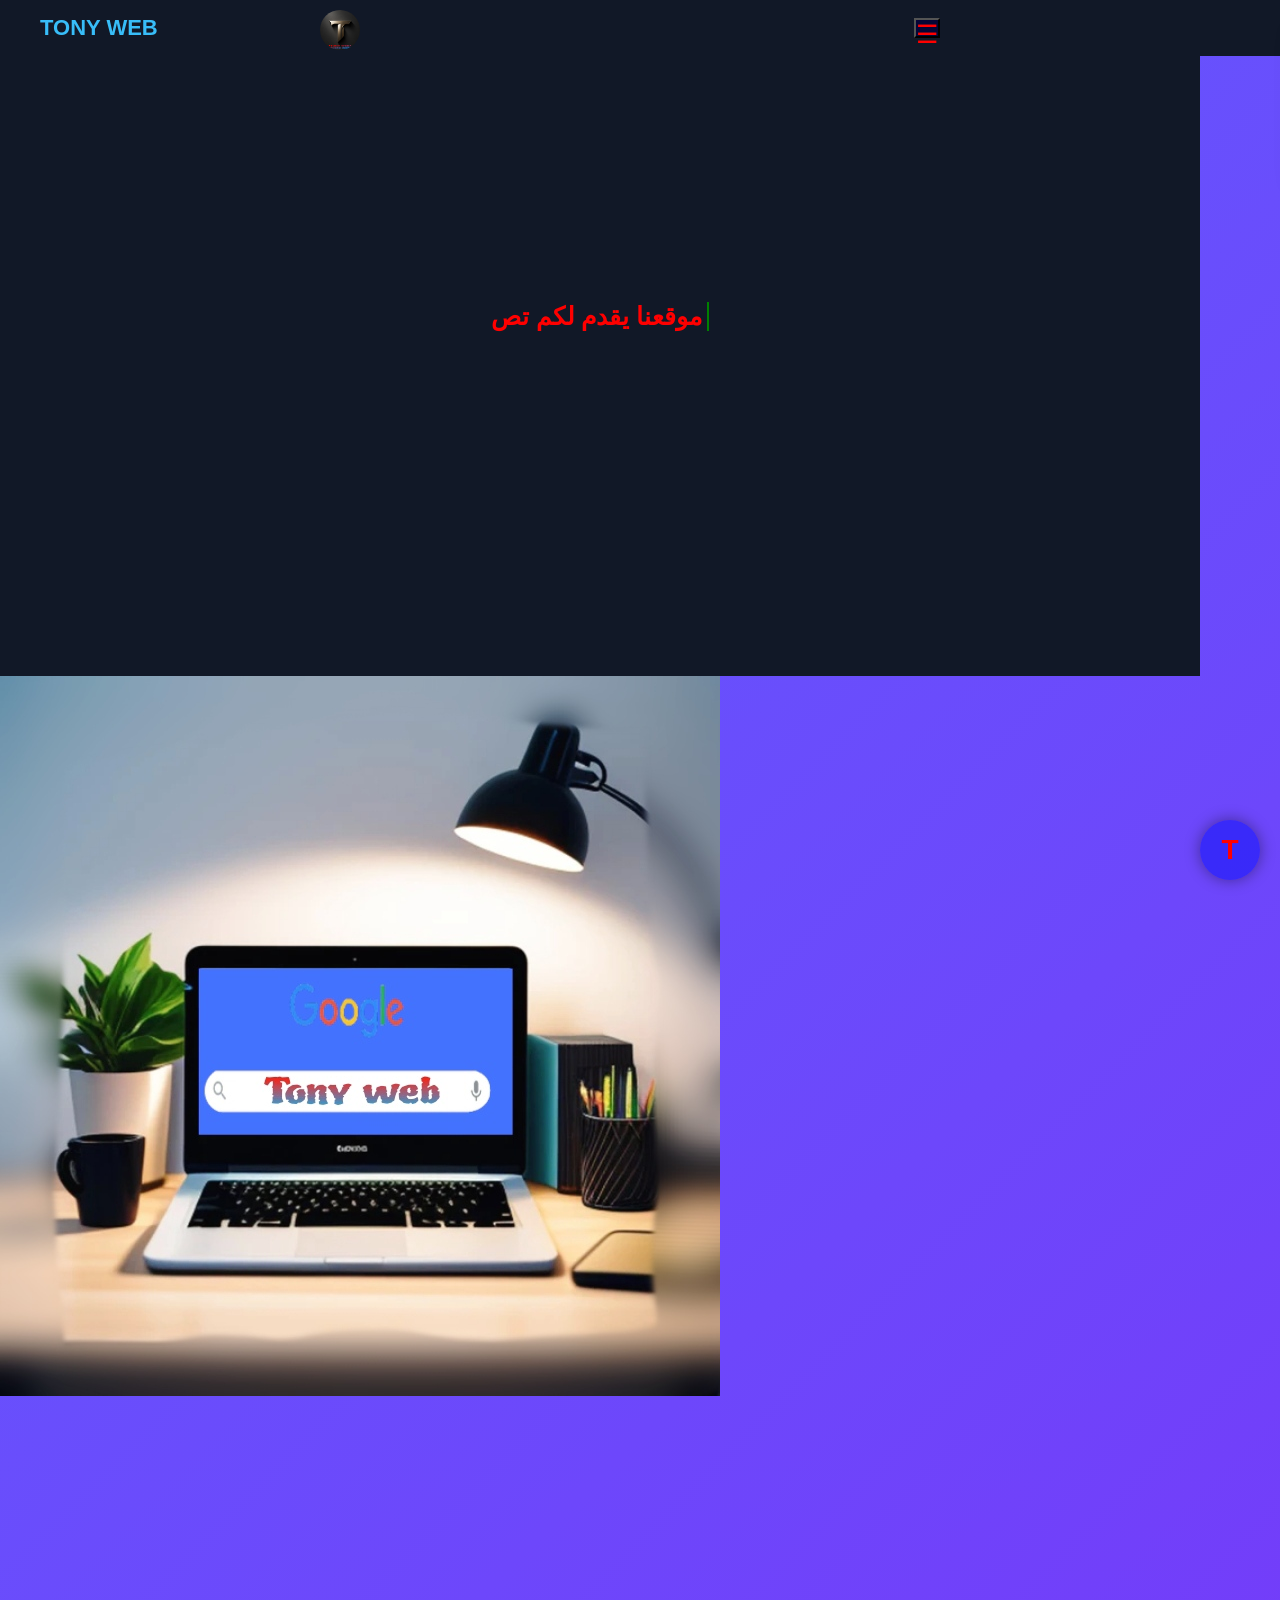
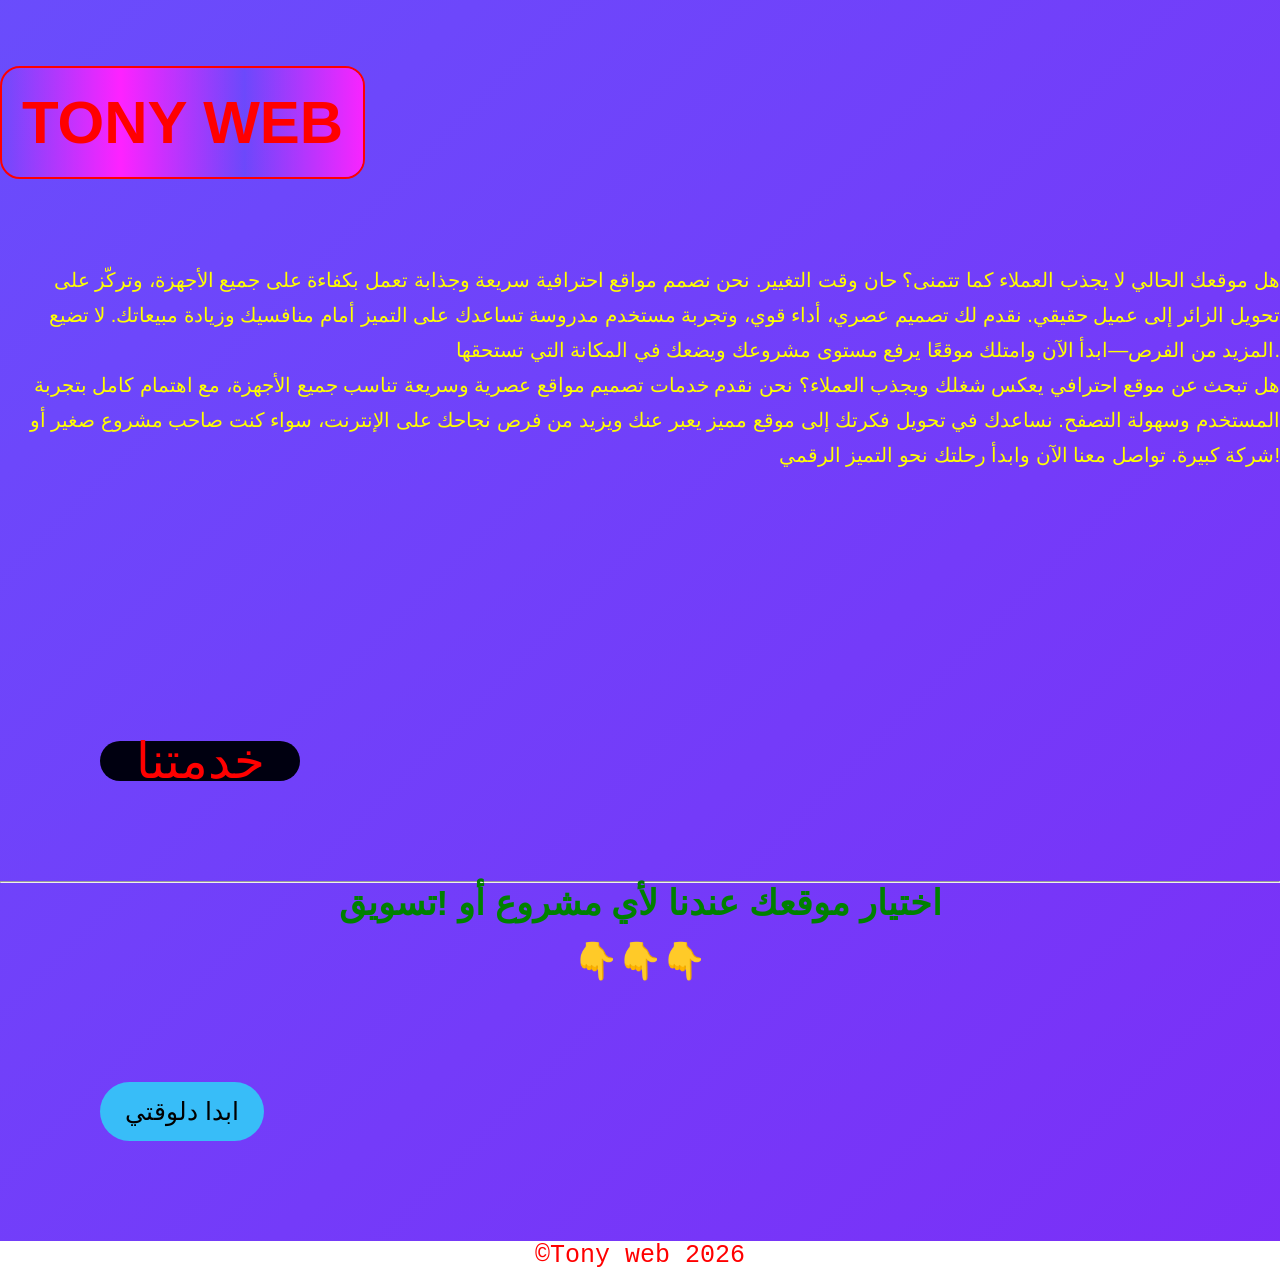
==== index.html @ 7920d022 "Add files via upload" ====
<!DOCTYPE html>
<html lang="ar">
<head>
  <meta name="google-site-verification" content="mmyEgauimzW4_7MTPvNWpzuoYm4XwoWv66oIzLGDn8s" />
  <meta charset="UTF-8">
  <meta name="viewport" content="width=device-width, initial-scale=1.0">
 <link rel="alternate" type="application/rss+xml" title="RSS Feed" href="rss.xml">
  <link rel="icon" type="image/png" href="favicon.png">
<link rel="alternate" type="application/atom+xml" title="Atom Feed" href="atom.xml">
<title>تصميم مواقع احترافية في مصر | Tony Web</title>

<meta name="description" content="احصل على موقع احترافي سريع ومتوافق مع جميع الأجهزة. نقدم خدمات تصميم مواقع في مصر تساعدك تجذب العملاء وتزيد مبيعاتك. ابدأ الآن مع Tony Web.">

<meta name="keywords" content="تصميم مواقع, تصميم مواقع مصر, web design Egypt, إنشاء موقع, تصميم متجر إلكتروني">

<meta name="author" content="Tony Web">
<meta name="robots" content="index, follow">

<meta name="viewport" content="width=device-width, initial-scale=1.0">

<!-- Canonical -->
<link rel="canonical" href="https://antonusadelsophy-jpg.github.io/Tony-web/">

<!-- Open Graph -->
<meta property="og:title" content="Tony Web - تصميم مواقع احترافية">
<meta property="og:description" content="مواقع احترافية سريعة تساعدك تجيب عملاء وتكبر مشروعك">
<meta property="og:image" content="https://antonusadelsophy-jpg.github.io/Tony-web/preview.jpg">
<meta property="og:url" content="https://antonusadelsophy-jpg.github.io/Tony-web/">
<meta property="og:type" content="website">

<!-- Twitter -->
<meta name="twitter:card" content="summary_large_image">

<!-- Sitemap -->
<link rel="sitemap" type="application/xml" href="sitemap.xml">
<title>Tony web</title>
    <meta name="author" content="Tony web">
<meta name="robots" content="index, follow">
  <link rel="stylesheet" href="style.css">
  <!-- Default Statcounter code for اعمالي
https://antonusadelsophy-jpg.github.io/Tony-web/ -->
<script type="text/javascript">
var sc_project=13248651; 
var sc_invisible=1; 
var sc_security="f437d3bc"; 
</script>
<script type="text/javascript"
src="https://www.statcounter.com/counter/counter.js" async></script>
<noscript><div class="statcounter"><a title="Web Analytics Made Easy -
Statcounter" href="https://statcounter.com/" target="_blank"><img
class="statcounter" src="https://c.statcounter.com/13248651/0/f437d3bc/1/"
alt="Web Analytics Made Easy - Statcounter"
referrerPolicy="no-referrer-when-downgrade"></a></div></noscript>
<!-- End of Statcounter Code -->
 </head>
<body>

  <nav>
  <img src="log.jpg" alt="img logo" class="img">
 <div class="logo">TONY WEB</div>
 <div class="sidebar" id="sidebar">
       <nav class="navbar">
  <a href="index.html">الرئيسية</a>
  <a href="services.html">الخدمات</a>
  <a href="contact1.html"> تواصل معانا</a>
      <a href="loige in.html">سجل دخول الآن</a>
    <a href="offers.html">offers</a>
    <a href="services.html">Services</a>
    <a href="contact1.html">Contact</a>
  <style>

*{
    margin:0;
    padding:0;
    box-sizing:border-box;
    font-family:Arial;
}
.rating-box{

    background:rgba(255,255,255,0.08);
    backdrop-filter:blur(12px);

    padding:30px;
    border-radius:25px;
   color:red;
    text-align:center;

    box-shadow:0 8px 30px rgba(0,0,0,0.4);
}

h2{
    color:white;
    font-size:15px;
    margin-bottom:18px;
}

.rating{
    display:flex;
    gap:12px;
    justify-content:center;
}

.star{
    font-size:20px;
    color:gray;
    cursor:pointer;
    transition:0.3s;
}

.star:hover{
    transform:scale(1.2);
}

.star.active{
    color:gold;
}
</style>
<div class="rating-box">

    <h2>قيم خدماتنا</h2>

    <div class="rating">

        <span class="star" onclick="rate(1)">★</span>
        <span class="star" onclick="rate(2)">★</span>
        <span class="star" onclick="rate(3)">★</span>
        <span class="star" onclick="rate(4)">★</span>
        <span class="star" onclick="rate(5)">★</span>

    </div>

    <p id="result"></p>

</div>

<script>

function rate(number){

    let stars = document.querySelectorAll(".star");

    stars.forEach((star,index)=>{

        if(index < number){
            star.classList.add("active");
        }else{
            star.classList.remove("active");
        }

    });

    document.getElementById("result").innerText =
    "شكراً لتقييمك " + number + " نجوم ⭐";

}

</script>
  
  </nav>
</div>

<button onclick="toggleSidebar()"
class="teto">☰</button>
<script>
function toggleSidebar(){
  document.getElementById("sidebar").classList.toggle("show");
}
</script>
<style> 
.sidebar{
  position:fixed;
  right:-200px;
  top:0;
  width:200px;
  height:100%;
  background:#111827;
  padding:20px;
  transition:0.3s;
  display:flex;
  flex-direction:column;
  gap:15px;
}

.sidebar a{
  color:white;
  text-decoration:none;
}

.sidebar.show{
  right:0;
}
</style>
</nav>
<section>
<h1 class="typing"></h1>

<script>

const texts = [

"موقعنا يقدم لكم تصميمات مواقع جذابة",
"تصميم احترافي وسرعة عالية",
"متوافق مع جميع الهواتف",
"واجهات عصرية وتجربة مستخدم رائعة",
"تحسين مواقع",
"اسعار مناسبة"

];
let speed = 100;
let textIndex = 0;
let charIndex = 0;
const typingText = document.querySelector(".typing");
function type(){
    if(charIndex < texts[textIndex].length){
        typingText.textContent += texts[textIndex].charAt(charIndex);
        charIndex++;
       setTimeout(type , speed);
    }else{
        setTimeout(erase , 1500);   }}
function erase(){
 if(charIndex > 0){
 typingText.textContent =
 texts[textIndex].substring(0 , charIndex - 1);
 charIndex--;
  setTimeout(erase , 50);
 }else{
 textIndex++;
  if(textIndex >= texts.length){
  textIndex = 0;
  } setTimeout(type , 500);
    }
}

type();

</script>

</section> 
  <img src="a.jpg" alt="logo">

<!-- زر اتصال ثابت -->
<a href="tel:+201206014362" class="call-btn">T</a>

<style>
.call-btn{
    position: fixed;
    bottom: 20px;
    right: 20px;

    width: 60px;
    height: 60px;

    background:rgba(0,11,247,0.476);
    color:red;

    border-radius: 50%;
    text-decoration: none;

    display: flex;
    align-items: center;
    justify-content: center;

    font-size: 28px;
    font-weight: bold;

    box-shadow: 0 0 15px rgba(0,0,0,0.4);

    z-index: 9999;

    transition: 0.3s;
}

.call-btn:hover{
    transform: scale(1.1);
    background: #333;
}
</style>
<h1 class="border-text">
    TONY WEB
</h1>

 <div class="z"><p>هل موقعك الحالي لا يجذب العملاء كما تتمنى؟ حان وقت التغيير. نحن نصمم مواقع احترافية سريعة وجذابة تعمل بكفاءة على جميع الأجهزة، وتركّز على تحويل الزائر إلى عميل حقيقي. نقدم لك تصميم عصري، أداء قوي، وتجربة مستخدم مدروسة تساعدك على التميز أمام منافسيك وزيادة مبيعاتك. لا تضيع المزيد من الفرص—ابدأ الآن وامتلك موقعًا يرفع مستوى مشروعك ويضعك في المكانة التي تستحقها.</p><p>هل تبحث عن موقع احترافي يعكس شغلك ويجذب العملاء؟ نحن نقدم خدمات تصميم مواقع عصرية وسريعة تناسب جميع الأجهزة، مع اهتمام كامل بتجربة المستخدم وسهولة التصفح. نساعدك في تحويل فكرتك إلى موقع مميز يعبر عنك ويزيد من فرص نجاحك على الإنترنت، سواء كنت صاحب مشروع صغير أو شركة كبيرة. تواصل معنا الآن وابدأ رحلتك نحو التميز الرقمي!</p></div><br class="br">
<a class="sas" href="services.html">خدمتنا</a>

<hr>
<div class="a">اختيار موقعك عندنا لأي مشروع أو !تسويق</div></br>
<h3 class="w">👇👇👇</h3>
<header>
<a class="btn" href="contact1.html">ابدا دلوقتي</a>
</header>
<footer class="q"><p>©Tony web 2026</p></footer>








































</body>
</html>
---- style.css ----
body {
  margin: 0;
  font-family: Arial;
  background: linear-gradient(135deg, #5f5fff, #7b2ff7);
}
    /* NAVBAR */
  .teto{
  color: red;
  text-align:center;
  height:20px;
  margin-left:0px;
  margin-top:0px;
  font-size:25px;
  background:#04003cb7;
 transform:translateX(-300px);
  }
    nav{
        display:flex;
        justify-content:space-between;
        align-items:center;
        padding:15px 40px;
        background:#111827;
        position:sticky;
        top:0;
        z-index:1000;
    }
  
    nav .logo{
   font-size:22px;
   color:#38bdf8;
   font-weight:bolder;
  }
  nav .img{
  width:80px;
  position: absolute;
  top:-10px;
  left: 300px;
  border-radius:150px;
  transform:scale(.5);
   }

  nav a{
 text-decoration:none;
 color:red;
  display:flex;
 list-style:none;
  gap:20px;
    }

 nav a{
   cursor:pointer;
   color:#cbd5e1;
    transition:0.3s;
    }

    nav a:hover{
        color:#38bdf8;
    }
    
.typing{
    color:red;
    font-size:25px;
    font-family:Arial,Cairo;
    border-right:2px solid green;
    padding-right:5px;
    white-space:nowrap;
}

/* Navbar */
.navbar {
  top: 20px;
  left: 50%;
  padding: 10px 20px;
  border-top:5px solid red;
  background: rgba(255, 255, 255, 0.1);
  backdrop-filter: blur(10px);
  -webkit-backdrop-filter: blur(10px);

  box-shadow: 0 10px 25px rgba(0,0,0,0.2);
}

.navbar ul {
  list-style: none;
  display: flex;
  gap: 20px;
  margin: 0;
  padding: 0;
}

.navbar a {
  text-decoration: none;
  color: white;
  padding: 10px 20px;
  border-radius: 30px;
  transition: 0.3s;
}


/* Hover */
.navbar a:hover {
  background:rgba(255,18,18);
}

/* Active */
.navbar .active {
  background: rgba(255,255,255,0.3);
}

/* Section */
section{
  height:80vh;
  background:#111827;
  display: flex;
  justify-content: center;
  align-items: center;
  direction:center;
  padding:110px 0px;
  margin-top:-100px;
  max-width:1200px;
}



/* Reset بسيط */
* {
  margin: 0;
  padding: 0;
  box-sizing: border-box;
}

/* Body */
body {
  background-color: #f50000;
  font-family: Arial, sans-serif;
}

/* Container */
 .container {
  display: flex;
  gap: 20px;
}
/* Images */
img {
  max-width: 100%;
  height: auto;
  display: block;
 }

/* Layout */
.parent {
  display: flex;
  flex-wrap: wrap;
  gap: 20px;
}

.child {
  flex: 1 1 300px;
}
.cards {
  display: flex;
  gap: 25px;
}

/* Navbar */
.navbar {
  display: flex;
  justify-content: space-between;
  align-items: center;
  padding: 15px 20px;
  background: #111;
}

.navbar h2 {
  color: #00ff99;
}

.navbar a {
  color: #00ff99;
  margin-left: 15px;
  text-decoration: none;
  transition: 0.3s;
}

.navbar a:hover {
  color: white;
}

/* عناصر خاصة */
.su{
  color:red;
}

.br{
  margin:auto;
  padding:0px 40px;
}
  header{padding:100px;display:flex;justify-content:space-between}
.w{
  font-size:35px;
  text-align:center;
}
.x {
  color: gold;
  background: #000a34;
  font-family: Courier, Arial;
  border: 3px solid white;
  padding: 10px 15px;
  margin: 20px auto;
  text-align: center;
  max-width: 400px;
}
::selection{
  background:red;
 color:green;
}
.sas {
  font-size:50px ;
  font-family:Arial,Sans-Serif,Cairo;
  text-align:center;
  text-decoration: none;
   color:red;
   background-color:#000010;
  height:40px;
  display: flex;
  justify-content: center;
  align-items: center;
  border-radius:50px;
  padding:10px 100px;
  margin:100px 100px;
  margin-top:0px;
  max-width:100px;
  gap:20px;
}
.sas:hover{
  
    background:red;
  color:white;
  cursor:pointer;
}
.gradient-text{

    font-size:70px;
    font-weight:bold;
    font-family:Arial;

    background:linear-gradient(
        90deg,
        red,
        orange,
        blue,
        green );

    background-size:300%;
 
    -webkit-background-clip:text;
    -webkit-text-fill-color:transparent;

    animation:gradient 5s linear infinite;
}

@keyframes gradient{

    0%{
        background-position:0%;
    }

    100%{
        background-position:300%;
    }

}
.z {
  color: yellow;
  font-family: Arial;
  text-align:right;
  font-size:20px;
  line-height:35px;
  padding:250px 0px;
}
.border-text{

    position:relative;
    display:inline-block;
    padding:20px 20px;
    margin-bottom:100px;
    font-size:60px;
    direction:center;
    font-weight:bold;
    color:red;
  border:2px solid red;
  border-radius:20px;
  overflow:hidden;
transform:translateY(270px);
    animation:glow 2s linear infinite;
}

.border-text::before{

    content:"";

    position:absolute;

    inset:-5px;

    border-radius:20px;

    background:linear-gradient(
   90deg,
 transparent,
 #fe22ff,
 transparent,#fe23ff
    );

    animation:rotate 2s linear infinite;

    z-index:-1;
}
@keyframes rotate{

    0%{
        transform:rotate(0deg);
    }

    100%{
        transform:rotate(360deg);
    }

}

@keyframes glow{

    0%{
        box-shadow:0 0 10px #fe23ff;
    }

    50%{
        box-shadow:
        0 0 20px red,
        0 0 40px blue;
    }

    100%{
        box-shadow:0 0 10px #f51aff;
    }

}

/* 📱 موبايل */
@media (max-width: 768px) {

  body {
    font-size: 14px;
  }

  .navbar {
    flex-direction: column;
    text-align: center;
  }

  .navbar a {
    display: block;
    margin: 10px 0;
  }

  .parent {
    flex-direction: column;
  }

  .child {
    flex: 1 1 100%;
  }

  .container {
    width: 95%;
  }
}
.btn{background:#38bdf8;
padding:15px 25px;
text-align:center;
border-radius:30px;
color:#000;
text-decoration:none;
font-size:25px;
cursor:pointer;
 }
 .btn:hover{
  background:red;
  color:green;
}
.a{
  color:green;
  text-align:center;
  font-size:35px;
  font-family:Arial;
  font-weight:bolder;
}
.q p{
  background:#ffff;
  color:red;
  font-family:Courier,Arial;
  font-size:25px;
  text-align:center;
}
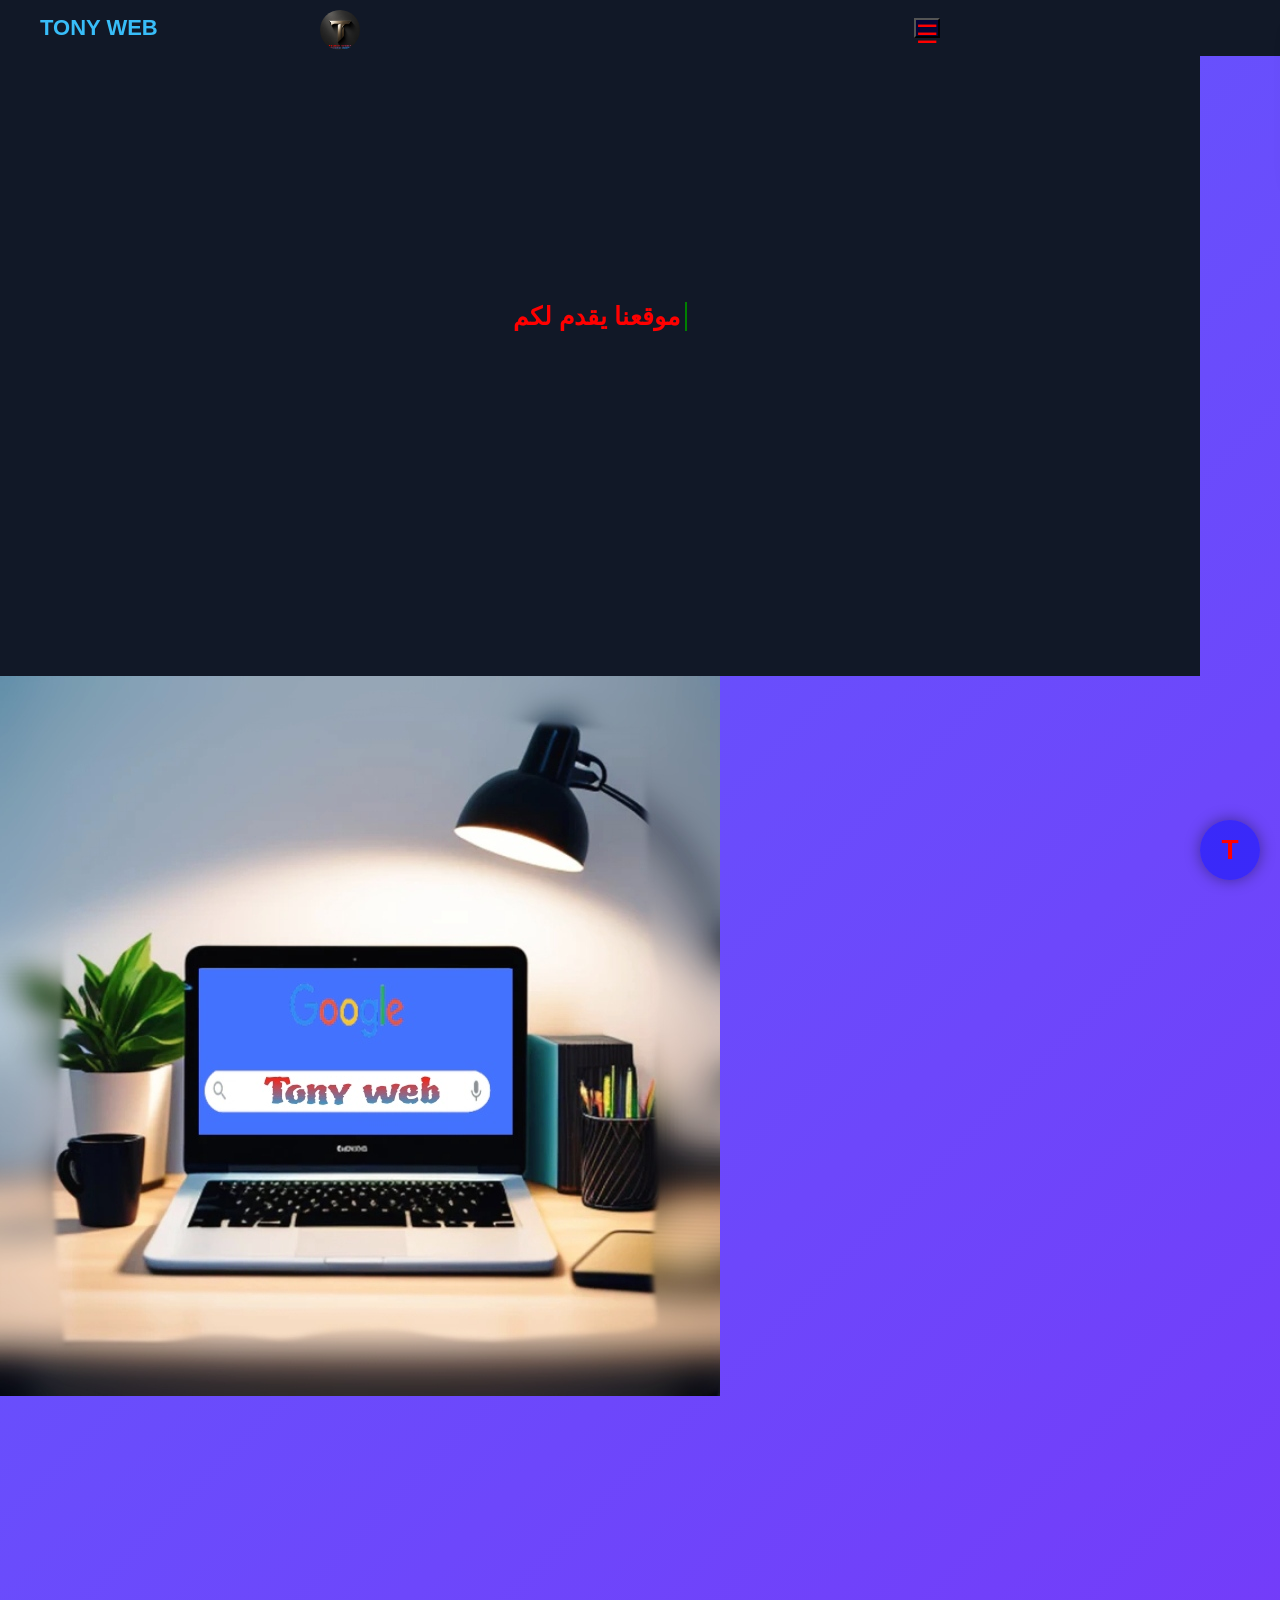
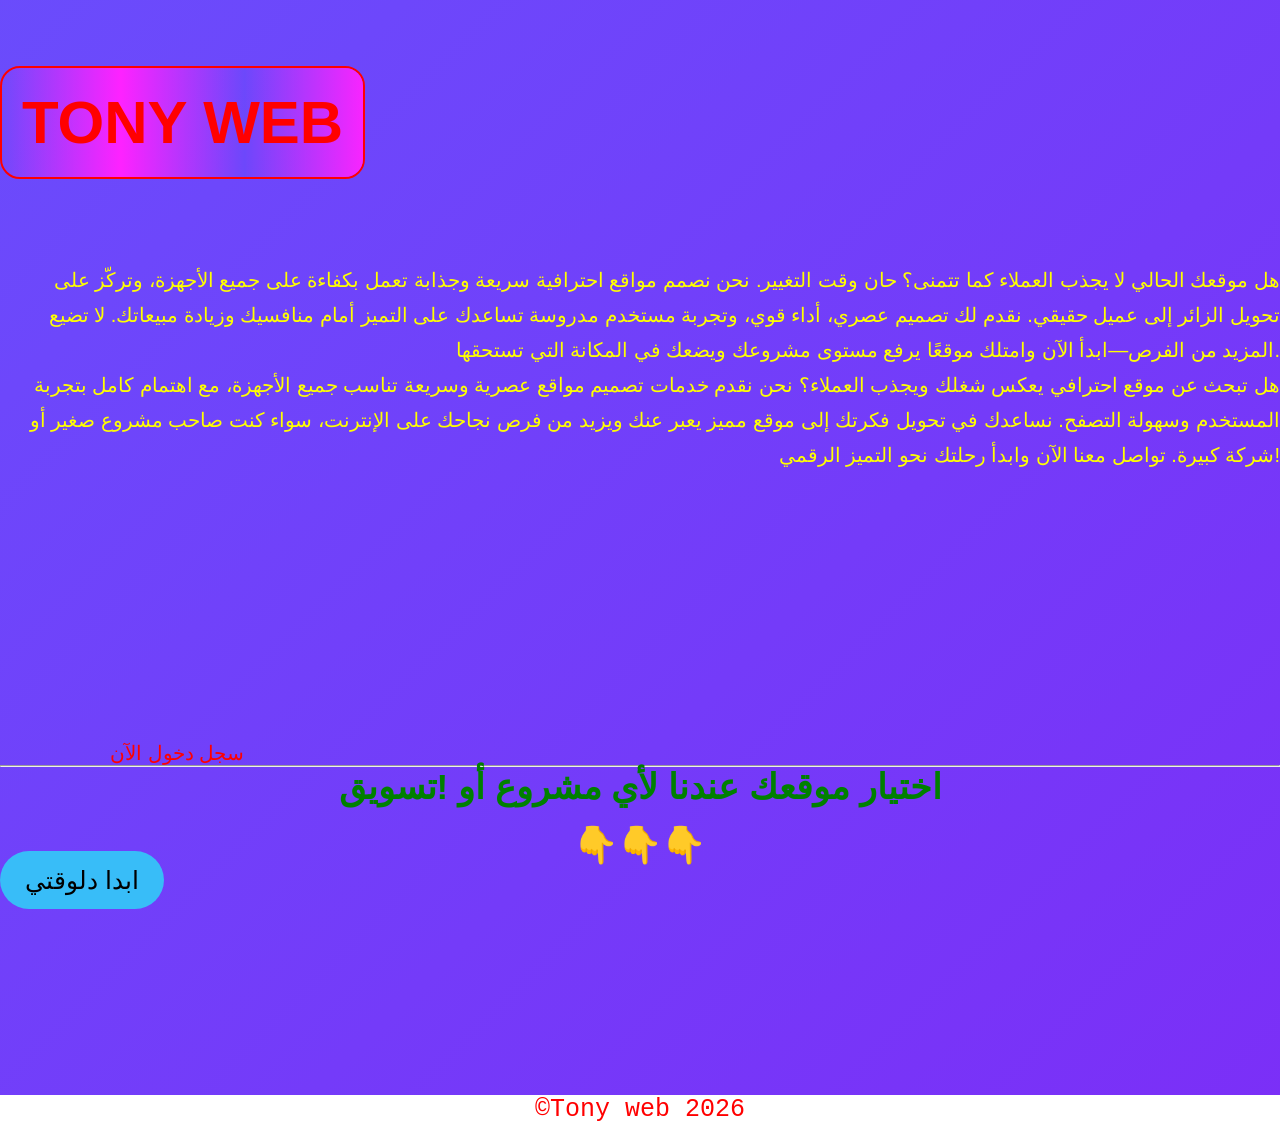
==== commit 2cc18aea: "Add files via upload" ====
--- a/index.html
+++ b/index.html
@@ -280,13 +280,13 @@
 </h1>
 
  <div class="z"><p>هل موقعك الحالي لا يجذب العملاء كما تتمنى؟ حان وقت التغيير. نحن نصمم مواقع احترافية سريعة وجذابة تعمل بكفاءة على جميع الأجهزة، وتركّز على تحويل الزائر إلى عميل حقيقي. نقدم لك تصميم عصري، أداء قوي، وتجربة مستخدم مدروسة تساعدك على التميز أمام منافسيك وزيادة مبيعاتك. لا تضيع المزيد من الفرص—ابدأ الآن وامتلك موقعًا يرفع مستوى مشروعك ويضعك في المكانة التي تستحقها.</p><p>هل تبحث عن موقع احترافي يعكس شغلك ويجذب العملاء؟ نحن نقدم خدمات تصميم مواقع عصرية وسريعة تناسب جميع الأجهزة، مع اهتمام كامل بتجربة المستخدم وسهولة التصفح. نساعدك في تحويل فكرتك إلى موقع مميز يعبر عنك ويزيد من فرص نجاحك على الإنترنت، سواء كنت صاحب مشروع صغير أو شركة كبيرة. تواصل معنا الآن وابدأ رحلتك نحو التميز الرقمي!</p></div><br class="br">
-<a class="sas" href="services.html">خدمتنا</a>
+<a class="sas" href="loige in.html">سجل دخول الآن</a>
 
 <hr>
 <div class="a">اختيار موقعك عندنا لأي مشروع أو !تسويق</div></br>
 <h3 class="w">👇👇👇</h3>
+<a class="btn" href="offers.html">ابدا دلوقتي</a>
 <header>
-<a class="btn" href="contact1.html">ابدا دلوقتي</a>
 </header>
 <footer class="q"><p>©Tony web 2026</p></footer>
 
--- a/style.css
+++ b/style.css
@@ -214,20 +214,17 @@
  color:green;
 }
 .sas {
-  font-size:50px ;
+  font-size:20px ;
   font-family:Arial,Sans-Serif,Cairo;
-  text-align:center;
   text-decoration: none;
    color:red;
-   background-color:#000010;
-  height:40px;
-  display: flex;
-  justify-content: center;
-  align-items: center;
+   background:none;
+  height:20px;
   border-radius:50px;
-  padding:10px 100px;
-  margin:100px 100px;
-  margin-top:0px;
+  padding:10px 10px;
+  position:relative;
+  margin:100px;
+  margin-top:100px;
   max-width:100px;
   gap:20px;
 }
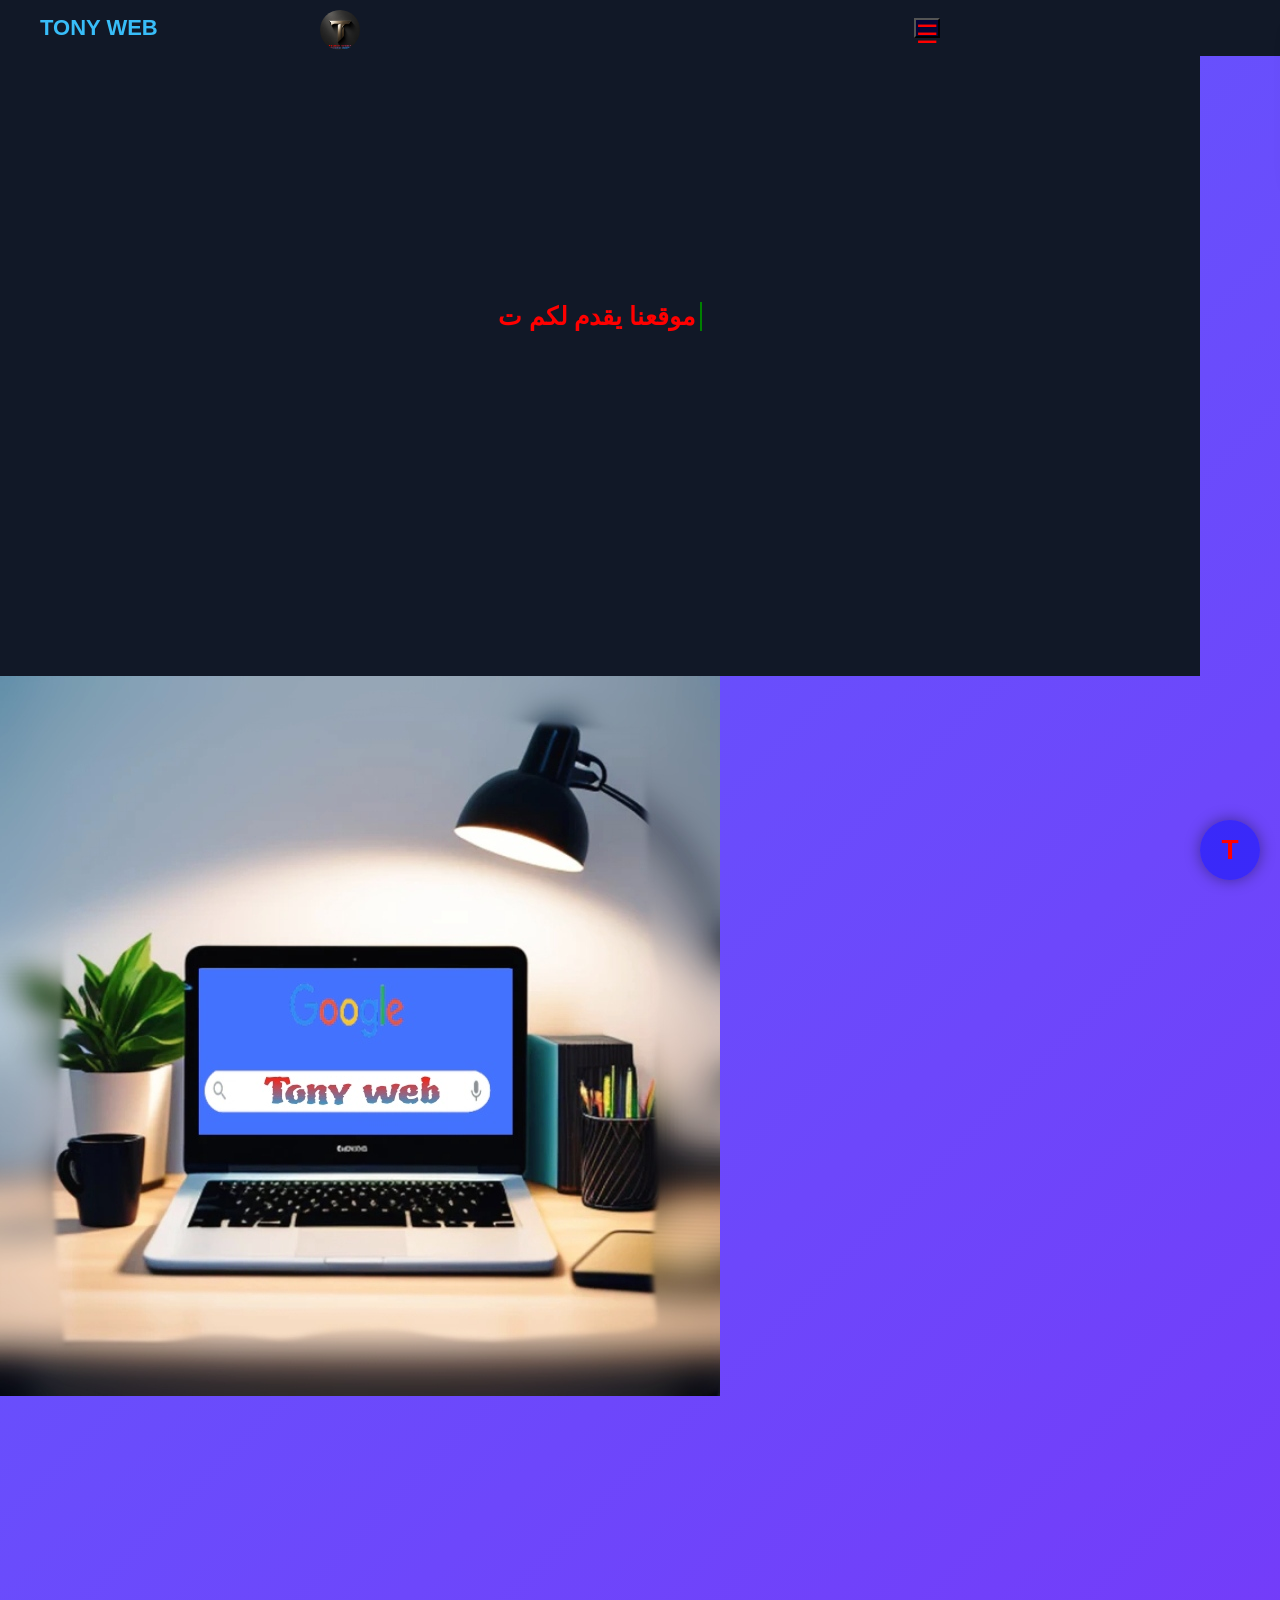
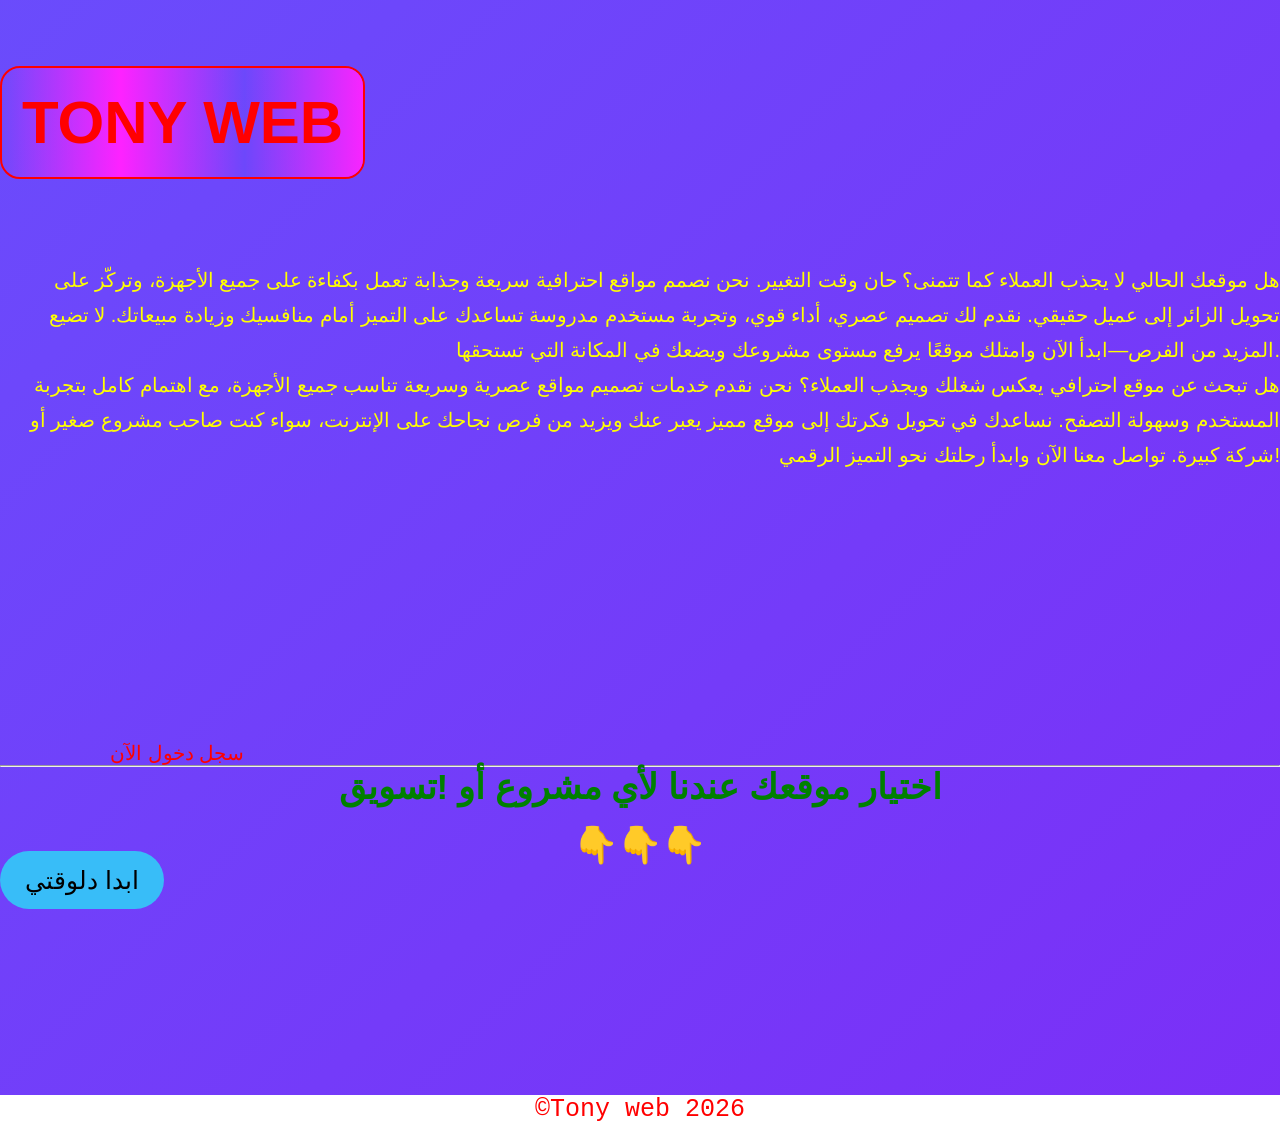
==== commit f7015f7d: "Add files via upload" ====
--- a/index.html
+++ b/index.html
@@ -5,8 +5,9 @@
   <meta charset="UTF-8">
   <meta name="viewport" content="width=device-width, initial-scale=1.0">
  <link rel="alternate" type="application/rss+xml" title="RSS Feed" href="rss.xml">
-  <link rel="icon" type="image/png" href="favicon.png">
-<link rel="alternate" type="application/atom+xml" title="Atom Feed" href="atom.xml">
+ <link rel="icon" type="image/png" sizes="512x512" href="favicon.png">
+<link rel="apple-touch-icon" href="favicon.png">
+ <link rel="alternate" type="application/atom+xml" title="Atom Feed" href="atom.xml">
 <title>تصميم مواقع احترافية في مصر | Tony Web</title>
 
 <meta name="description" content="احصل على موقع احترافي سريع ومتوافق مع جميع الأجهزة. نقدم خدمات تصميم مواقع في مصر تساعدك تجذب العملاء وتزيد مبيعاتك. ابدأ الآن مع Tony Web.">
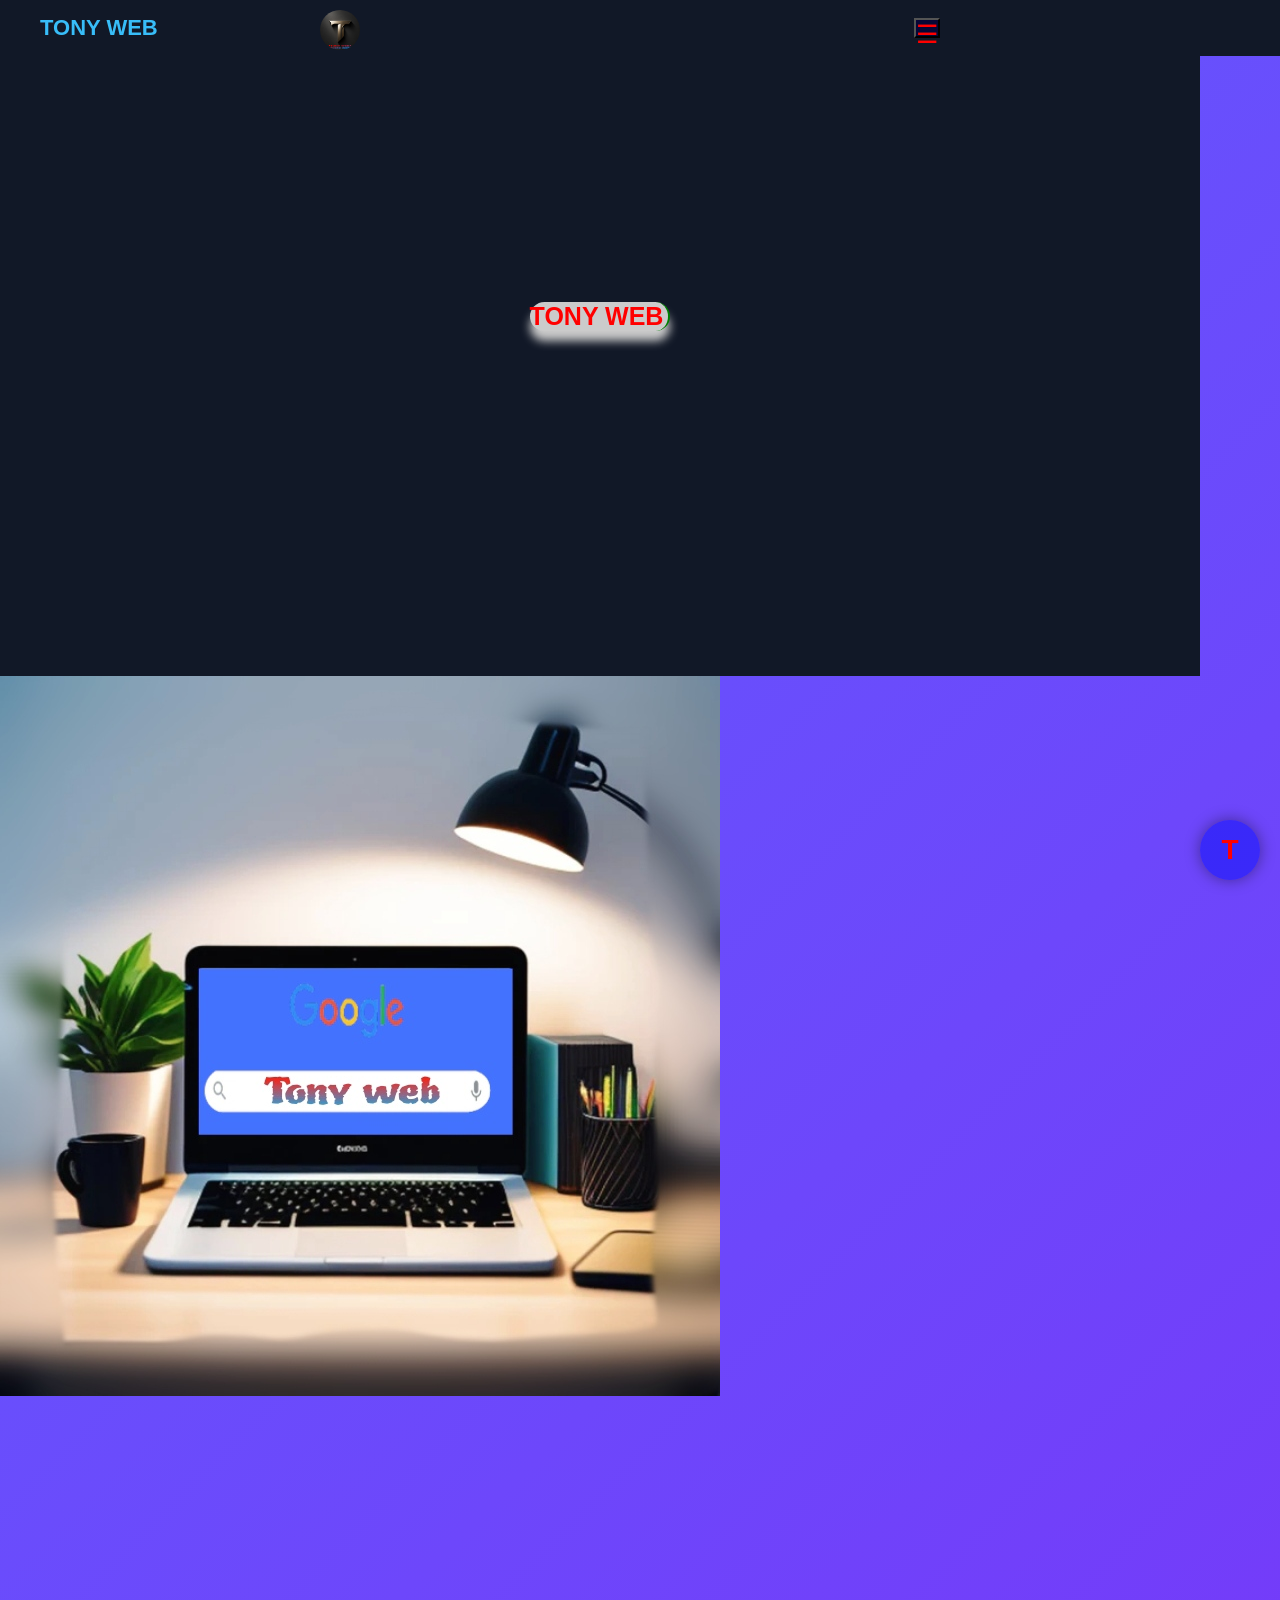
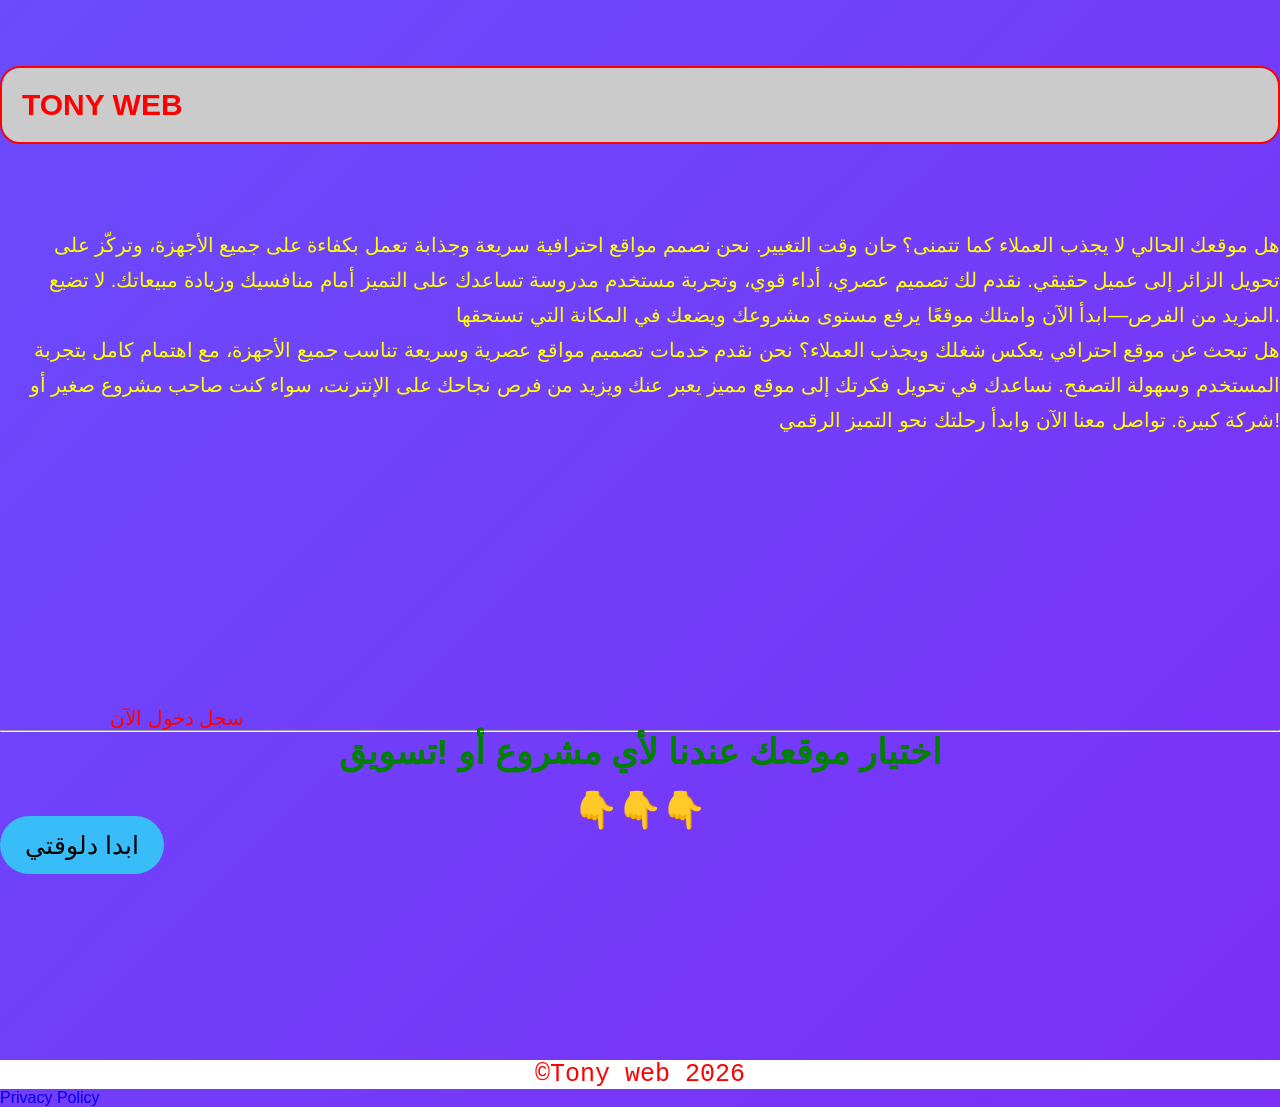
==== commit 6860a00c: "Add files via upload" ====
--- a/index.html
+++ b/index.html
@@ -68,6 +68,8 @@
     <a href="offers.html">offers</a>
     <a href="services.html">Services</a>
     <a href="contact1.html">Contact</a>
+    <a href="privacy.html">Privacy</a>
+    <a href="about ar.html">مَن نحن</a>
   <style>
 
 *{
@@ -169,7 +171,30 @@
 </script>
 <style> 
 .sidebar{
-  position:fixed;
+  
+}
+
+.sidebar a{
+  color:white;
+  text-decoration:none;
+}
+
+.sidebar.show{
+  right:0;
+}.sidebar::-webkit-scrollbar{
+    width: 6px;
+}
+
+.sidebar::-webkit-scrollbar-thumb{
+    background: #00bfff;
+    border-radius: 10px;
+}
+
+.sidebar::-webkit-scrollbar-track{
+    background: transparent;
+}
+.sidebar{
+position:fixed;
   right:-200px;
   top:0;
   width:200px;
@@ -180,15 +205,8 @@
   display:flex;
   flex-direction:column;
   gap:15px;
-}
-
-.sidebar a{
-  color:white;
-  text-decoration:none;
-}
-
-.sidebar.show{
-  right:0;
+    overflow-y: auto;    /* ده اللي بيخلي السحب يشتغل */
+    overflow-x: hidden;
 }
 </style>
 </nav>
@@ -198,8 +216,8 @@
 <script>
 
 const texts = [
-
-"موقعنا يقدم لكم تصميمات مواقع جذابة",
+"TONY WEB",
+" يقدم لكم تصميمات مواقع جذابة",
 "تصميم احترافي وسرعة عالية",
 "متوافق مع جميع الهواتف",
 "واجهات عصرية وتجربة مستخدم رائعة",
@@ -289,8 +307,7 @@
 <a class="btn" href="offers.html">ابدا دلوقتي</a>
 <header>
 </header>
-<footer class="q"><p>©Tony web 2026</p></footer>
-
+<footer class="q"><p>©Tony web 2026</p><a href="privacy.html"class="pr">Privacy Policy</a></footer>
 
 
 
--- a/style.css
+++ b/style.css
@@ -59,6 +59,9 @@
     
 .typing{
     color:red;
+    background:#cbcbcb;
+    box-shadow:0px 10px 10px #cbcbcb;
+    border-radius:100px;
     font-size:25px;
     font-family:Arial,Cairo;
     border-right:2px solid green;
@@ -234,6 +237,13 @@
   color:white;
   cursor:pointer;
 }
+.pr{
+  text-decoration:red;
+  text-align:center;
+  direction:center;
+  font-family:Arial;
+  transform:translateX(150px);
+}
 .gradient-text{
 
     font-size:70px;
@@ -280,7 +290,8 @@
     display:inline-block;
     padding:20px 20px;
     margin-bottom:100px;
-    font-size:60px;
+    font-size:30px;
+    width:100%;
     direction:center;
     font-weight:bold;
     color:red;
@@ -301,25 +312,21 @@
 
     border-radius:20px;
 
-    background:linear-gradient(
-   90deg,
- transparent,
- #fe22ff,
- transparent,#fe23ff
-    );
-
-    animation:rotate 2s linear infinite;
+    background:#cbcbcb;
+     animation:rotate 4s linear infinite;
 
     z-index:-1;
 }
 @keyframes rotate{
 
     0%{
-        transform:rotate(0deg);
-    }
-
+     transform:translateX(0%);
+    }
+50%{
+  transform:translateX(100%);
+}
     100%{
-        transform:rotate(360deg);
+        transform:translateX(0%);
     }
 
 }
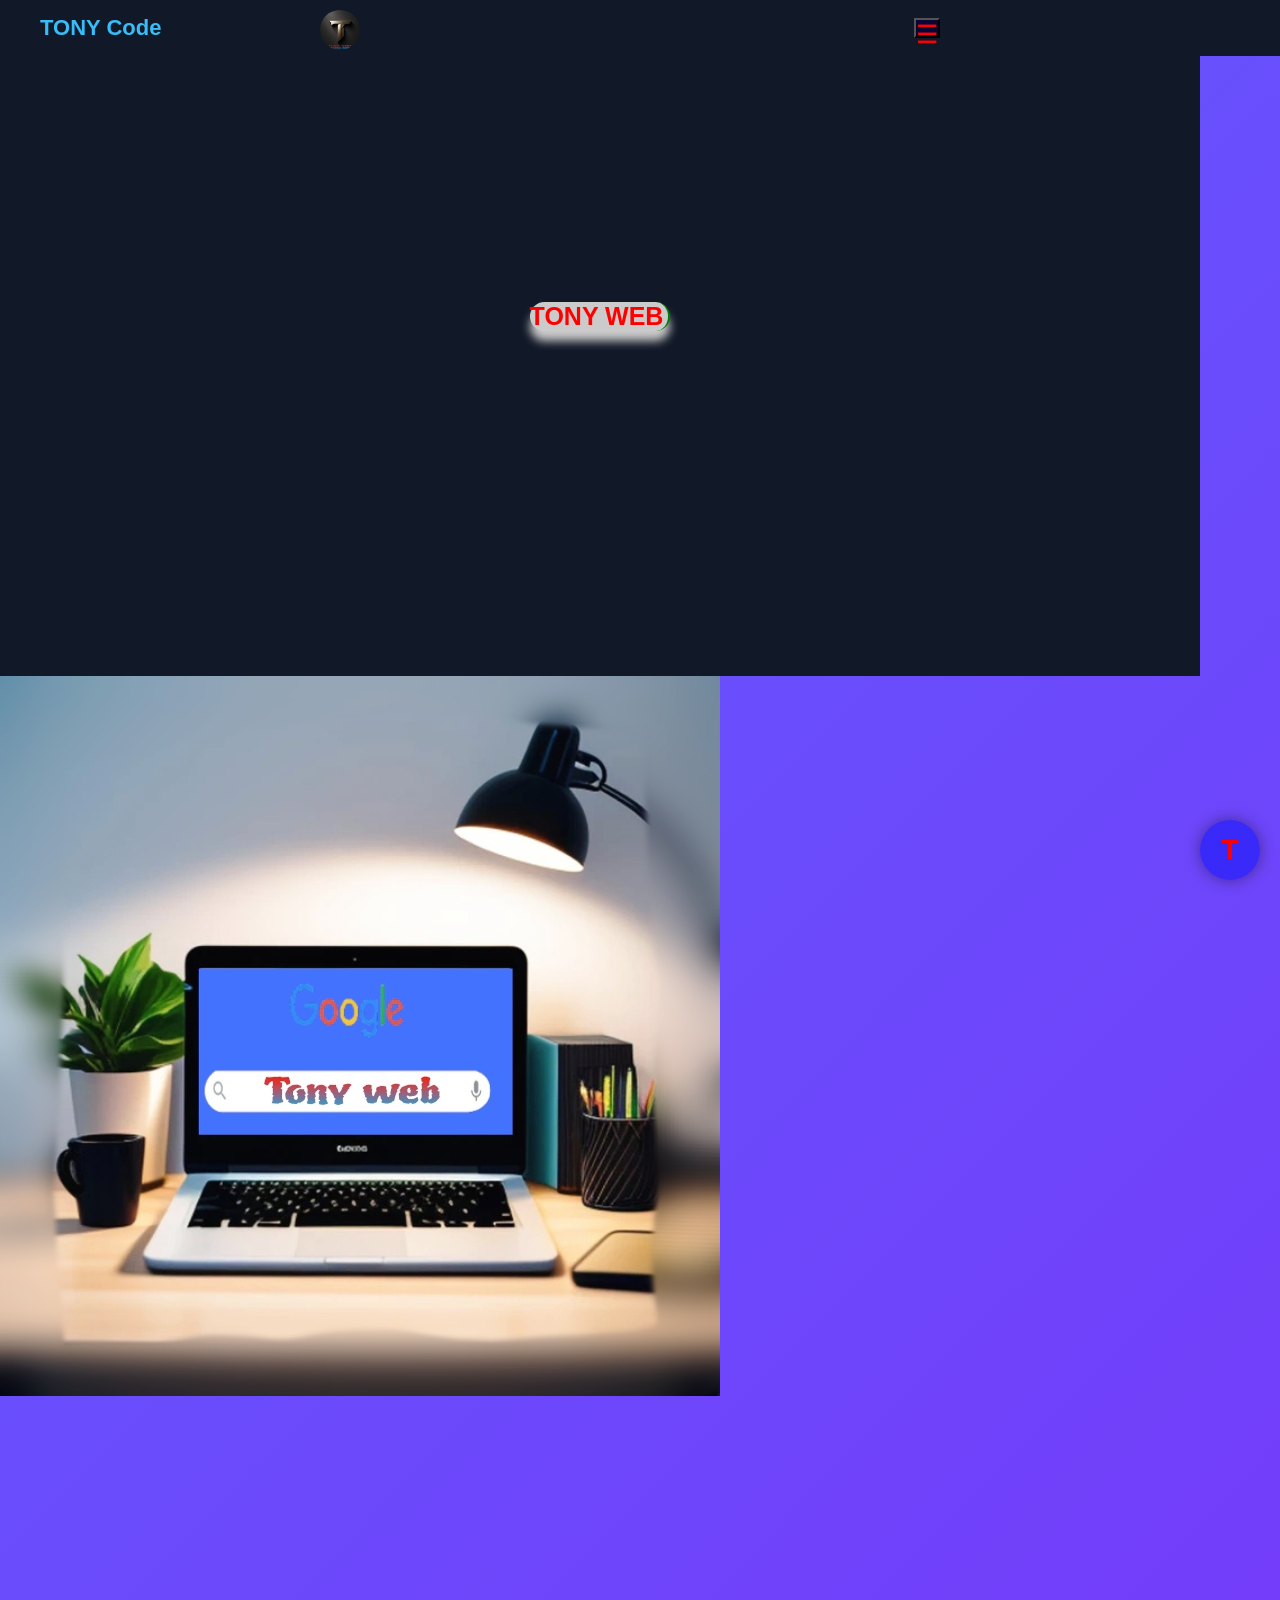
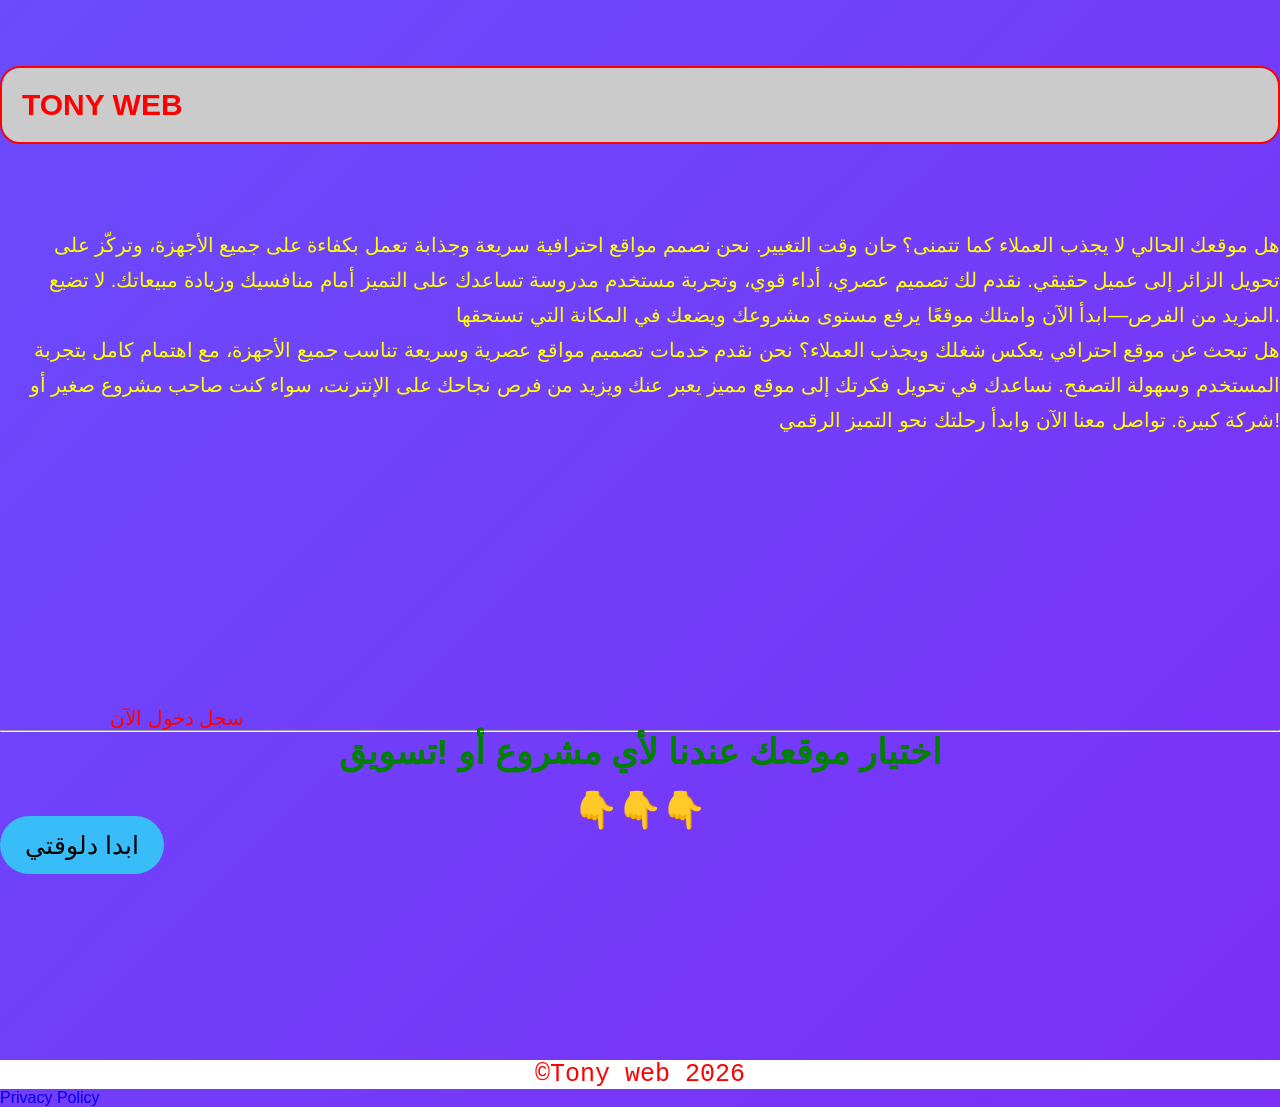
==== commit a10b33f2: "Add files via upload" ====
--- a/index.html
+++ b/index.html
@@ -1,6 +1,37 @@
   <!DOCTYPE html>
 <html lang="ar">
 <head>
+  <title>TonyCode | تصميم مواقع ومتاجر إلكترونية احترافية</title>
+
+<meta charset="UTF-8">
+<meta name="viewport" content="width=device-width, initial-scale=1.0">
+
+<meta name="title" content="TonyCode | تصميم مواقع ومتاجر إلكترونية احترافية">
+<meta name="description" content="TonyCode لتصميم المواقع الإلكترونية والمتاجر الاحترافية للشركات والأفراد. تصميم سريع، متجاوب مع الجوال، وحلول رقمية حديثة.">
+
+<meta name="keywords" content="تصميم مواقع, تصميم موقع إلكتروني, مواقع إلكترونية, متجر إلكتروني, تصميم متجر إلكتروني, برمجة مواقع, تطوير مواقع, تصميم مواقع شركات, مصمم مواقع, مواقع احترافية, خدمات ويب, TonyCode">
+
+<meta name="author" content="TonyCode">
+<meta name="robots" content="index, follow">
+<meta name="language" content="Arabic">
+
+<!-- Open Graph -->
+<meta property="og:type" content="website">
+<meta property="og:title" content="TonyCode | تصميم مواقع ومتاجر إلكترونية احترافية">
+<meta property="og:description" content="احصل على موقع إلكتروني أو متجر احترافي بتصميم عصري وأداء قوي مع TonyCode.">
+<meta property="og:url" content="https://antonusadelsophy-jpg.github.io/Tony-web/">
+<meta property="og:site_name" content="TonyCode">
+
+<!-- Twitter -->
+<meta name="twitter:card" content="summary_large_image">
+<meta name="twitter:title" content="TonyCode | تصميم مواقع ومتاجر إلكترونية احترافية">
+<meta name="twitter:description" content="تصميم مواقع ومتاجر إلكترونية احترافية للشركات والأفراد.">
+
+<!-- Canonical -->
+<link rel="canonical" href="https://antonusadelsophy-jpg.github.io/Tony-web/">
+
+<!-- Favicon -->
+<link rel="icon" href="favicon.png" type="image/x-icon">
   <meta name="google-site-verification" content="mmyEgauimzW4_7MTPvNWpzuoYm4XwoWv66oIzLGDn8s" />
   <meta charset="UTF-8">
   <meta name="viewport" content="width=device-width, initial-scale=1.0">
@@ -8,13 +39,13 @@
  <link rel="icon" type="image/png" sizes="512x512" href="favicon.png">
 <link rel="apple-touch-icon" href="favicon.png">
  <link rel="alternate" type="application/atom+xml" title="Atom Feed" href="atom.xml">
-<title>تصميم مواقع احترافية في مصر | Tony Web</title>
-
-<meta name="description" content="احصل على موقع احترافي سريع ومتوافق مع جميع الأجهزة. نقدم خدمات تصميم مواقع في مصر تساعدك تجذب العملاء وتزيد مبيعاتك. ابدأ الآن مع Tony Web.">
-
-<meta name="keywords" content="تصميم مواقع, تصميم مواقع مصر, web design Egypt, إنشاء موقع, تصميم متجر إلكتروني">
-
-<meta name="author" content="Tony Web">
+<title>تصميم مواقع احترافية في مصر | Tony code</title>
+
+<meta name="description" content="احصل على موقع احترافي سريع ومتوافق مع جميع الأجهزة. نقدم خدمات تصميم مواقع في مصر تساعدك تجذب العملاء وتزيد مبيعاتك. ابدأ الآن مع Tony code.">
+
+<meta name="keywords" content="تصميم مواقع, تصميم مواقع مصر, web design Egypt, إنشاء موقع, تصميم متجر إلكتروني ,Tony code">
+
+<meta name="author" content="Tony code">
 <meta name="robots" content="index, follow">
 
 <meta name="viewport" content="width=device-width, initial-scale=1.0">
@@ -23,7 +54,7 @@
 <link rel="canonical" href="https://antonusadelsophy-jpg.github.io/Tony-web/">
 
 <!-- Open Graph -->
-<meta property="og:title" content="Tony Web - تصميم مواقع احترافية">
+<meta property="og:title" content="Tony code - تصميم مواقع احترافية">
 <meta property="og:description" content="مواقع احترافية سريعة تساعدك تجيب عملاء وتكبر مشروعك">
 <meta property="og:image" content="https://antonusadelsophy-jpg.github.io/Tony-web/preview.jpg">
 <meta property="og:url" content="https://antonusadelsophy-jpg.github.io/Tony-web/">
@@ -34,8 +65,8 @@
 
 <!-- Sitemap -->
 <link rel="sitemap" type="application/xml" href="sitemap.xml">
-<title>Tony web</title>
-    <meta name="author" content="Tony web">
+<title>Tony Code</title>
+    <meta name="author" content="Tony Code">
 <meta name="robots" content="index, follow">
   <link rel="stylesheet" href="style.css">
   <!-- Default Statcounter code for اعمالي
@@ -58,7 +89,7 @@
 
   <nav>
   <img src="log.jpg" alt="img logo" class="img">
- <div class="logo">TONY WEB</div>
+ <div class="logo">TONY Code</div>
  <div class="sidebar" id="sidebar">
        <nav class="navbar">
   <a href="index.html">الرئيسية</a>
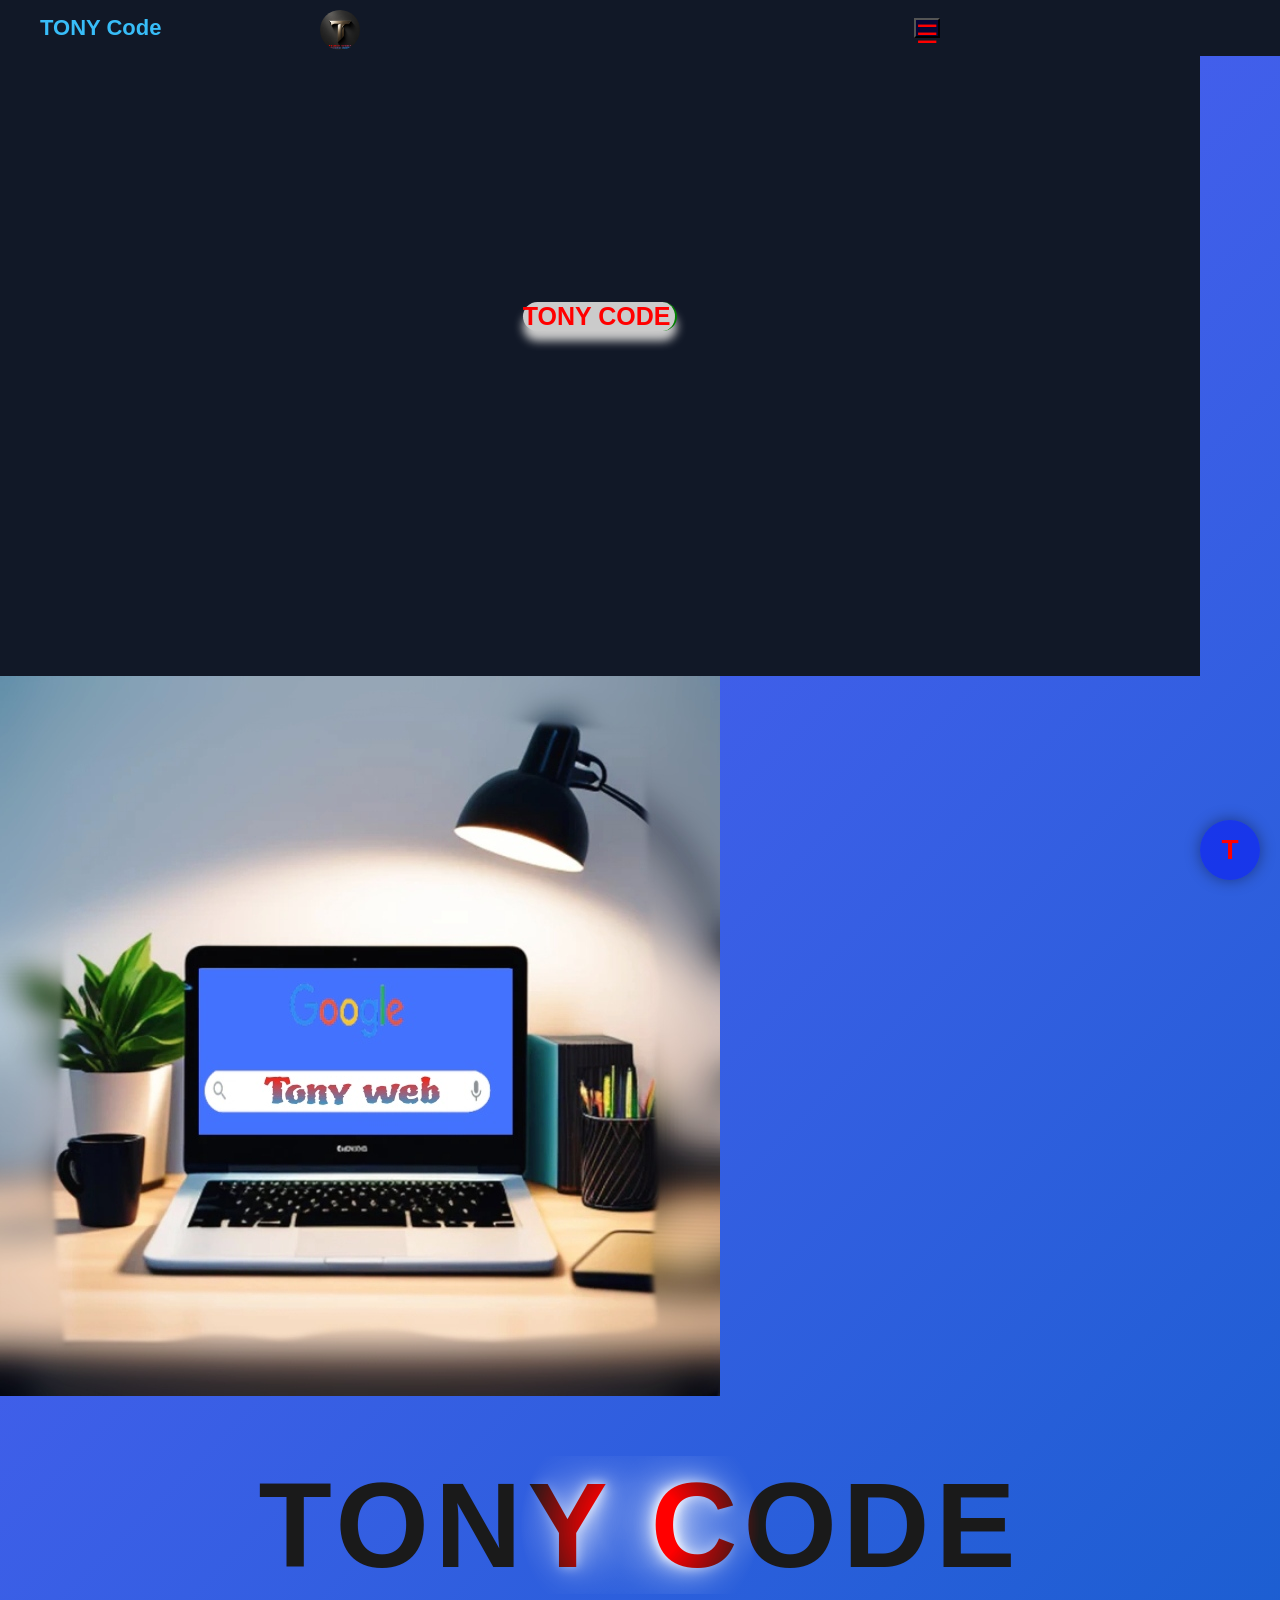
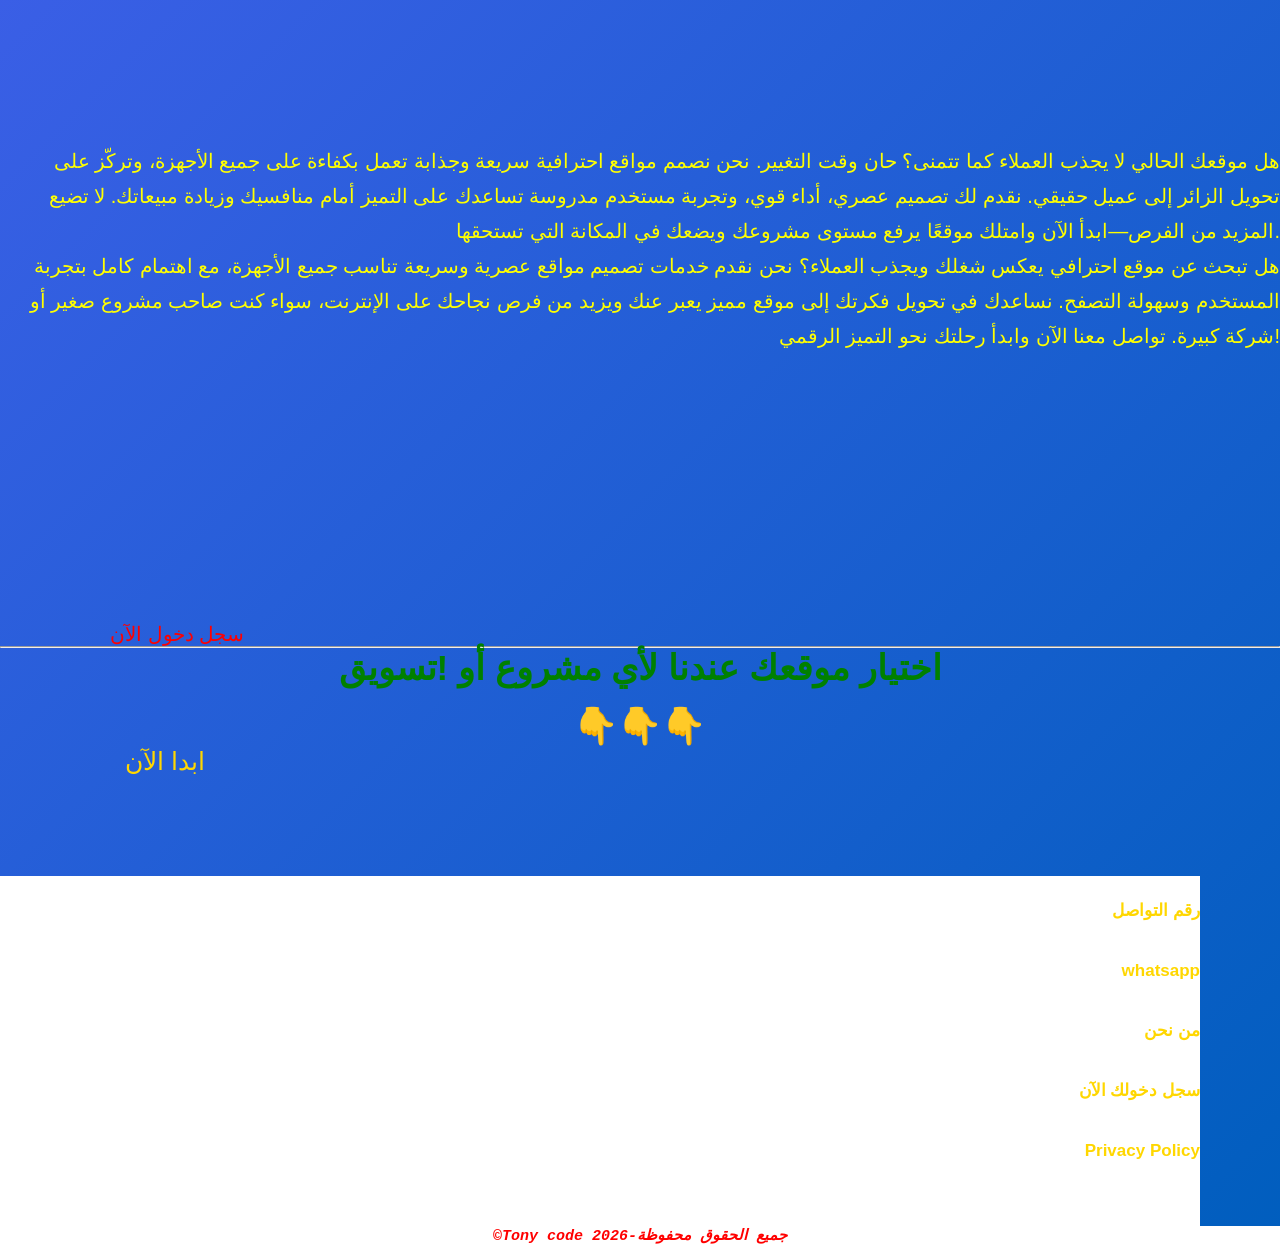
==== commit 97de0e27: "Add files via upload" ====
--- a/index.html
+++ b/index.html
@@ -247,7 +247,7 @@
 <script>
 
 const texts = [
-"TONY WEB",
+"TONY CODE",
 " يقدم لكم تصميمات مواقع جذابة",
 "تصميم احترافي وسرعة عالية",
 "متوافق مع جميع الهواتف",
@@ -325,9 +325,36 @@
     background: #333;
 }
 </style>
-<h1 class="border-text">
-    TONY WEB
-</h1>
+<h1 class="spotlight" data-text="TONY CODE">TONY CODE</h1>
+
+<script>
+const spotlight = document.querySelector(".spotlight");
+
+function moveLight(x, y){
+    const rect = spotlight.getBoundingClientRect();
+
+    spotlight.style.setProperty(
+        "--x",
+        ((x - rect.left) / rect.width) * 100 + "%"
+    );
+
+    spotlight.style.setProperty(
+        "--y",
+        ((y - rect.top) / rect.height) * 100 + "%"
+    );
+}
+
+document.addEventListener("mousemove", (e)=>{
+    moveLight(e.clientX, e.clientY);
+});
+
+document.addEventListener("touchmove", (e)=>{
+    moveLight(
+        e.touches[0].clientX,
+        e.touches[0].clientY
+    );
+});
+</script>
 
  <div class="z"><p>هل موقعك الحالي لا يجذب العملاء كما تتمنى؟ حان وقت التغيير. نحن نصمم مواقع احترافية سريعة وجذابة تعمل بكفاءة على جميع الأجهزة، وتركّز على تحويل الزائر إلى عميل حقيقي. نقدم لك تصميم عصري، أداء قوي، وتجربة مستخدم مدروسة تساعدك على التميز أمام منافسيك وزيادة مبيعاتك. لا تضيع المزيد من الفرص—ابدأ الآن وامتلك موقعًا يرفع مستوى مشروعك ويضعك في المكانة التي تستحقها.</p><p>هل تبحث عن موقع احترافي يعكس شغلك ويجذب العملاء؟ نحن نقدم خدمات تصميم مواقع عصرية وسريعة تناسب جميع الأجهزة، مع اهتمام كامل بتجربة المستخدم وسهولة التصفح. نساعدك في تحويل فكرتك إلى موقع مميز يعبر عنك ويزيد من فرص نجاحك على الإنترنت، سواء كنت صاحب مشروع صغير أو شركة كبيرة. تواصل معنا الآن وابدأ رحلتك نحو التميز الرقمي!</p></div><br class="br">
 <a class="sas" href="loige in.html">سجل دخول الآن</a>
@@ -335,25 +362,17 @@
 <hr>
 <div class="a">اختيار موقعك عندنا لأي مشروع أو !تسويق</div></br>
 <h3 class="w">👇👇👇</h3>
-<a class="btn" href="offers.html">ابدا دلوقتي</a>
-<header>
-</header>
-<footer class="q"><p>©Tony web 2026</p><a href="privacy.html"class="pr">Privacy Policy</a></footer>
-
-
-
-
-
-
-
-
-
-
-
-
-
-
-
+<a class="btn" href="offers.html">ابدا الآن</a>
+<header></header>
+<section class="sac">
+<a class="pr"href="tel:+201206014362"> رقم التواصل</a><br>
+<a href="https://wa.me/201206014362" class="pr"><i class="fa-brands fa-whatsapp"></i>whatsapp</a><br>
+<a class="pr"href="about ar.html"> من نحن</a><br>
+<a class="pr" href="loige in.html">سجل دخولك الآن</a><br>
+<a href="privacy.html"class="pr">Privacy Policy</a><br>
+<a class="pr"href="https://wa.me/201206014362"><i class=""</a>
+</section>
+<p class="q">©Tony code 2026-جميع الحقوق محفوظة</p>
 
 
 
--- a/style.css
+++ b/style.css
@@ -1,7 +1,7 @@
 body {
   margin: 0;
   font-family: Arial;
-  background: linear-gradient(135deg, #5f5fff, #7b2ff7);
+  background: linear-gradient(135deg, #5f5fff, #005ebe);
 }
     /* NAVBAR */
   .teto{
@@ -214,7 +214,7 @@
 }
 ::selection{
   background:red;
- color:green;
+ color:white;
 }
 .sas {
   font-size:20px ;
@@ -237,13 +237,25 @@
   color:white;
   cursor:pointer;
 }
+.sac{
+  background:#ffff;
+ height:350px;
+ display:block;
+ padding-top:5px;
+ line-height:60px;
+ text-align:right;
+ font-weight:bold;
+ font-size:17px;
+}
+.pr:hover{
+ color:white;
+ font-size:19px;
+}
 .pr{
-  text-decoration:red;
-  text-align:center;
-  direction:center;
+  text-decoration:none;
+  color:gold;
   font-family:Arial;
-  transform:translateX(150px);
-}
+  }
 .gradient-text{
 
     font-size:70px;
@@ -283,73 +295,9 @@
   font-size:20px;
   line-height:35px;
   padding:250px 0px;
-}
-.border-text{
-
-    position:relative;
-    display:inline-block;
-    padding:20px 20px;
-    margin-bottom:100px;
-    font-size:30px;
-    width:100%;
-    direction:center;
-    font-weight:bold;
-    color:red;
-  border:2px solid red;
-  border-radius:20px;
-  overflow:hidden;
-transform:translateY(270px);
-    animation:glow 2s linear infinite;
-}
-
-.border-text::before{
-
-    content:"";
-
-    position:absolute;
-
-    inset:-5px;
-
-    border-radius:20px;
-
-    background:#cbcbcb;
-     animation:rotate 4s linear infinite;
-
-    z-index:-1;
-}
-@keyframes rotate{
-
-    0%{
-     transform:translateX(0%);
-    }
-50%{
-  transform:translateX(100%);
-}
-    100%{
-        transform:translateX(0%);
-    }
-
-}
-
-@keyframes glow{
-
-    0%{
-        box-shadow:0 0 10px #fe23ff;
-    }
-
-    50%{
-        box-shadow:
-        0 0 20px red,
-        0 0 40px blue;
-    }
-
-    100%{
-        box-shadow:0 0 10px #f51aff;
-    }
-
-}
-
-/* 📱 موبايل */
+  margin-top:-100px;
+}
+ /* 📱 موبايل */
 @media (max-width: 768px) {
 
   body {
@@ -378,11 +326,12 @@
     width: 95%;
   }
 }
-.btn{background:#38bdf8;
+.btn{
 padding:15px 25px;
+margin-left:100px;
 text-align:center;
 border-radius:30px;
-color:#000;
+color:gold;
 text-decoration:none;
 font-size:25px;
 cursor:pointer;
@@ -398,14 +347,54 @@
   font-family:Arial;
   font-weight:bolder;
 }
-.q p{
+.q{
   background:#ffff;
   color:red;
   font-family:Courier,Arial;
-  font-size:25px;
+  font-size:15px;
+  font-weight:bold;
   text-align:center;
 }
-
-
-
-
+.foo{
+  background:red;
+}
+.spotlight{
+    position:relative;
+    font-size:clamp(50px,10vw,120px);
+    font-weight:900;
+    text-transform:uppercase;
+    text-align:center;
+    letter-spacing:6px;
+    margin-top:60px;
+    color:#1a1a1a;
+    user-select:none;
+}
+
+.spotlight::after{
+    content:attr(data-text);
+    position:absolute;
+    inset:0;
+    color:red;
+    text-shadow:
+        0 0 10px white,
+        0 0 20px white,
+        0 0 40px white,
+        0 0 80px white;
+
+    -webkit-mask-image:radial-gradient(
+        circle 120px at var(--x,50%) var(--y,50%),
+        #000 0%,
+        #000 35%,
+        transparent 100%
+    );
+
+    mask-image:radial-gradient(
+        circle 120px at var(--x,50%) var(--y,50%),
+        #000 0%,
+        #000 35%,
+        transparent 100%
+    );
+}
+
+
+
